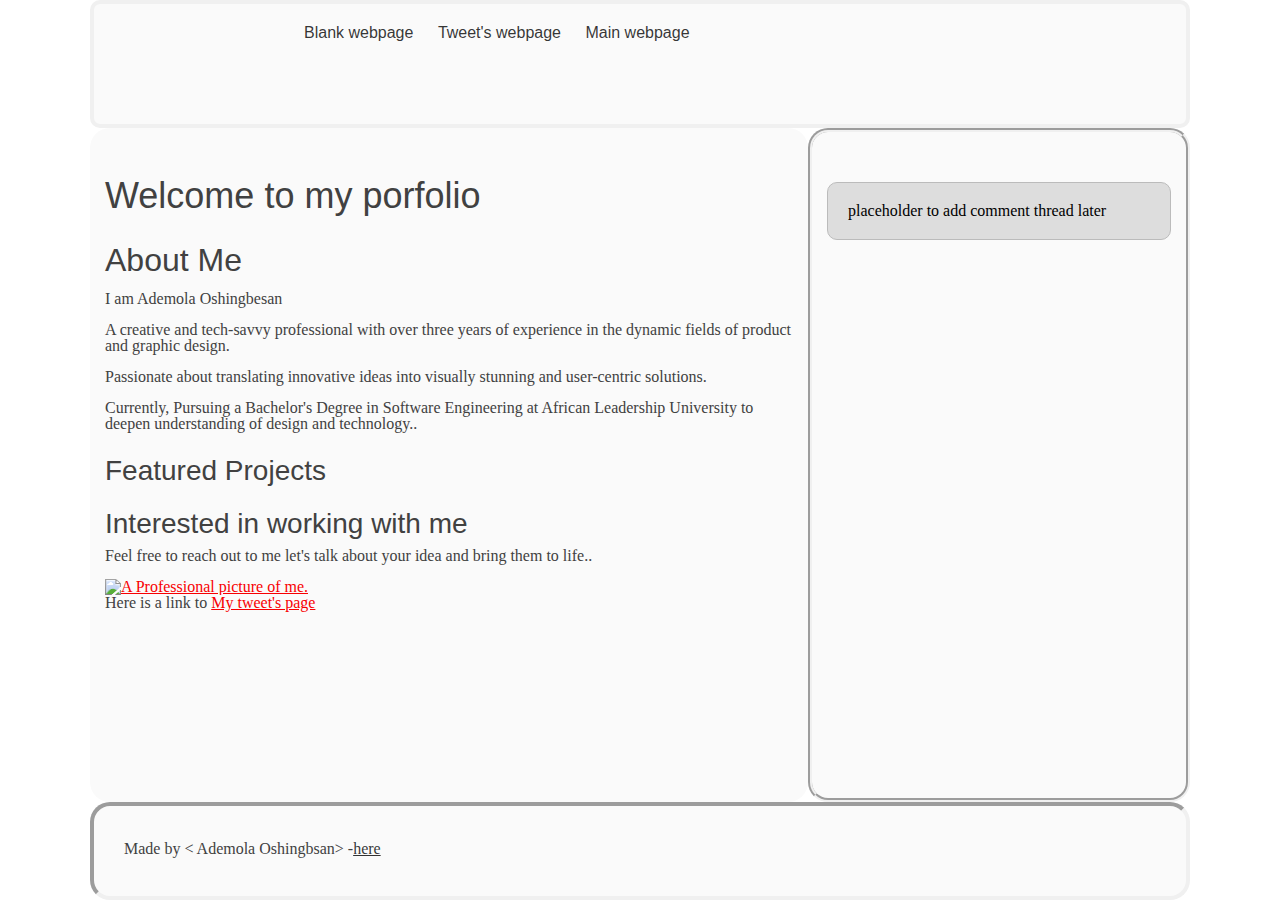
==== css_basic/index.html @ d3d153b1 "new changes" ====
<!DOCTYPE html>
<html lang="en">
        <head>
                <meta charset="utf-8">
		<meta name="viewport" content="width=device-width, initial-scale=1.0">
                <title>My First Webpage</title>
		<link rel="stylesheet" href="base.css">
		<link rel="stylesheet" href="styles.css">
        </head>
        <body class="flexing body_container works_on_smartphone">
	<header>
		<ul class="unordered">
			  <li><a href="basic_index.html" target="_blank">Blank webpage</a></li>
                                <li><a href="tweets.html" target="_blank">Tweet's webpage</a></li>
                                <li><a href="index.html">Main webpage</a></li>
                        </ul>
		</ul>
	</header>
	<main class="flexing main_container">	
                <article>
                       <h1>Welcome to my porfolio</h1>
                                <h2>About Me</h2>
                                <p><b>I am Ademola Oshingbesan</b></p>
                                <p>A creative and tech-savvy professional with over three years of experience in the dynamic fields of product and graphic design.</p> 
                                <P>Passionate about translating innovative ideas into visually stunning and user-centric solutions.</P>
                                <p>Currently, Pursuing a Bachelor's Degree in Software Engineering at African Leadership University to deepen understanding of design and technology..</p>
                                <h3>Featured Projects</h3>
                                <h3>Interested in working with me</h3>
                                <p>Feel free to reach out to me let's talk about your idea and bring them to life..</p>
				<a href="https://www.linkedin.com/in/ademola-oshingbesan-87548121b">
                                        <img src="https://media.licdn.com/dms/image/D4D03AQHOtEuG7Vt9pA/profile-displayphoto-shrink_400_400/0/1686472200722?e=1700092800&v=beta&t=aSYRez_sE2X_dWw4Id8l-gw0tS_PkqhXsqgiIhXTU1U" alt="A Professional picture of me.">
                </a>
                <p> Here is a link to
                        <a href="tweets.html">My tweet's page</a>
                </p>

		</article>
	       <aside>
		       <p>placeholder to add comment thread later</p>
	       </aside>       
	</main>
	<footer>
		<p class="foot_margin">Made by < Ademola Oshingbsan> -<a href="<www.linkedin.com/in/ademola-oshingbesan-87548121b>" target="_blank">here</a></p>
	</footer>
        </body>
</html>
---- css_basic/base.css ----
/* Importing webfonts */
/* (If you're learning CSS, you should disregard that) */

@import url(https://fonts.googleapis.com/css?family=Redhatdisplay);
@import url(https://fonts.googleapis.com/css?family=poppins);


/* CSS reset rules */

html, body {
	height: 100%;
	min-height: 100%;
}
html, body, div, span, applet, object, iframe,
h1, h2, h3, h4, h5, h6, p, blockquote, pre,
a, abbr, acronym, address, big, cite, code,
del, dfn, img, ins, kbd, q, s, samp,
small, strike, sub, sup, tt, var,
b, u, i, center,
dl, dt, dd,
fieldset, form, label, legend,
table, caption, tbody, tfoot, thead, tr, th, td,
article, aside, canvas, details, embed, 
figure, figcaption, footer, header, hgroup, 
menu, nav, output, ruby, section, summary,
time, mark, audio, video {
	margin: 0;
	padding: 0;
	border: 0;
	font-size: 100%;
	font: inherit;
	vertical-align: baseline;
}
/* HTML5 display-role reset for older browsers */
article, aside, details, figcaption, figure, 
footer, header, hgroup, menu, nav, section {
	display: block;
}
body {
	line-height: 1;
}
blockquote, q {
	quotes: none;
}
blockquote:before, blockquote:after,
q:before, q:after {
	content: '';
	content: none;
}
table {
	border-collapse: collapse;
	border-spacing: 0;
}


/* Fonts and colors */

body {
	font-family: 'Josefin Sans', serif;
	color: rgba(0, 0, 0, 0.8);
}
h1, h2, h3, h4, h5, h6, header {
	font-family: 'Yeseva One', sans-serif;
}
article {
}
header {
	border-bottom: 1px solid rgb(221,221,221);
	transition: border-bottom-color 1s ease;
}
header a {
	color: rgba(0, 0, 0, 0.8);
}
aside {
	background: #FAFAFA;
}
aside p {
	border: 1px solid #bbb;
	background: #ddd;
	color: black;
}
footer a {
	color: rgba(0, 0, 0, 0.8);
}
a {
	color: #F80002;
}


/* Positioning and margins */

@media (min-width: 1100px) {
	body {
		width: 1100px;
		margin: 0 auto;
	}
}

article {
	padding: 50px 15px;
}
article > *:first-child {
	margin-top: 0;
}
aside {
	padding: 50px 15px;
}
header .right {
	float: right;
	margin: 0 10px 15px;
}


/* Header */
header {
	padding: 20px 0;
	height: 80px;
}
header ul {
	list-style: none;
	margin: 0;
	padding: 0;
}
header li {
	display: inline;
	vertical-align:middle;
}
header li:first-child {
	margin: 0;
}
header li a {
	margin: 0 10px;
}
header li.logo {
	font-size: 36px;
}
header a {
	text-decoration: none;
}


/* Aside */

aside p {
	border-radius: 10px;
	padding: 20px 20px;
}


/* Footer */

footer {
	padding: 5px 15px;
	height: 80px;
}


/* Text styles and margins */

p {
	margin-bottom: 15px;
}
h1 {
	font-size: 36px;
	margin: 40px 0 20px;
}
h2 {
	font-size: 32px;
	margin: 30px 0 15px;
}
h3 {
	font-size: 28px;
	margin: 25px 0 10px;
}
h4 {
	font-size: 20px;
	font-weight: bold;
	margin: 20px 0 10px;
}
h5 {
	font-size: 18px;
	font-weight: bold;
	margin: 15px 0 10px;
}
h6 {
	font-weight: bold;
	margin: 5px 0;
}

@media (max-width: 800px) {
  body.works_on_smartphone {
  	display: block;
  }
  body.works_on_smartphone main {
  	display: block;
  }
  header .right {
  	float: none;
  }
}
---- css_basic/styles.css ----
.flexing {
    display: flex;
}

.body_container {
    flex-direction: column;
}
.main_container {
    flex-direction: row;
    flex: auto;
}
article {
    flex: 2;
    overflow-y: auto;
}
aside {
    flex: 1;
    overflow-y: auto;
}
header {
    background-color: #FAFAFA;
    border-radius: 10px;
    border: 4px solid #F0F0F0;

}
footer {
    background-color: #FAFAFA;
    border-radius: 20px;
    border: 4px inset #F0F0F0;
}
article {
    background-color:#FAFAFA;
    border-radius: 20px;
    border: 4px #0B2D55;
}
aside {
    background-color: #FAFAFA;
    border-radius: 20px;
    border: 4px groove #F0F0F0;
}

.unordered {
    margin-left: 200px;
}

.main {
    background-color: #FAFAFA;
    border-radius: 5px;
    border: 2px dotted #F0F0F0;
}

.tweets {
    background-color: #FAFAFA;
    border-radius: 7px;
    border: 2px solid #F0F0F0;
}

.blank {
    background-color: #FAFAFA;
    border-radius: 9px;
    border: 2px dashed #F0F0F0;
}
.unordered .main a {
    color: #0B2D55;
}

.unordered .tweets a {
    color: #0B2D55;
}

.unordered .blank a {
    color: #F0F0F0; 
}

h1, h2, h3, p {
    color: #414141;
}

.foot_margin {
    margin-top: 30px;
    margin-left: 15px;
}
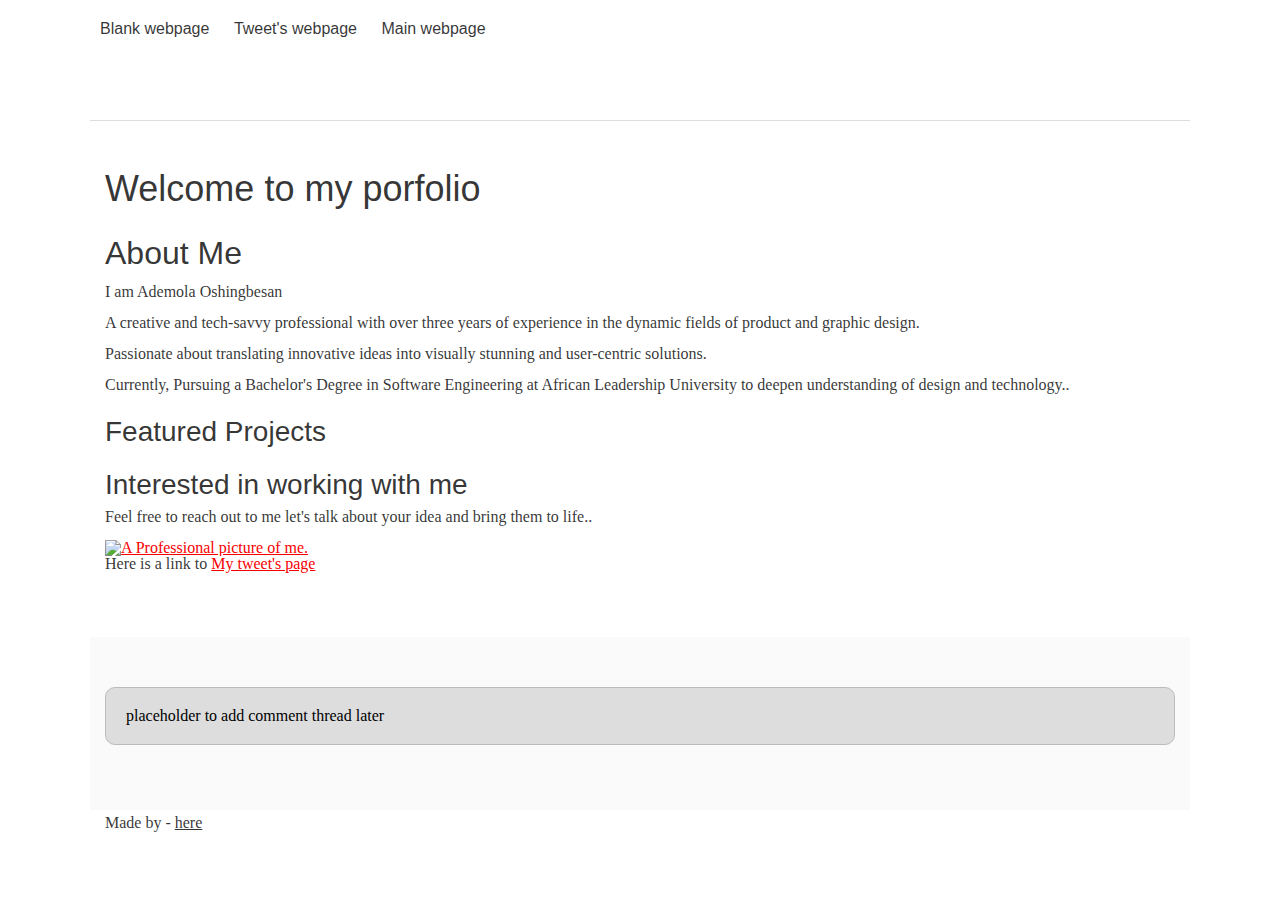
==== commit d73a0575: "new changes" ====
--- a/css_basic/index.html
+++ b/css_basic/index.html
@@ -2,21 +2,20 @@
 <html lang="en">
         <head>
                 <meta charset="utf-8">
-		<meta name="viewport" content="width=device-width, initial-scale=1.0">
                 <title>My First Webpage</title>
 		<link rel="stylesheet" href="base.css">
 		<link rel="stylesheet" href="styles.css">
         </head>
-        <body class="flexing body_container works_on_smartphone">
+        <body>
 	<header>
-		<ul class="unordered">
+		<ul>
 			  <li><a href="basic_index.html" target="_blank">Blank webpage</a></li>
                                 <li><a href="tweets.html" target="_blank">Tweet's webpage</a></li>
                                 <li><a href="index.html">Main webpage</a></li>
                         </ul>
 		</ul>
 	</header>
-	<main class="flexing main_container">	
+	<main>	
                 <article>
                        <h1>Welcome to my porfolio</h1>
                                 <h2>About Me</h2>
@@ -40,7 +39,7 @@
 	       </aside>       
 	</main>
 	<footer>
-		<p class="foot_margin">Made by < Ademola Oshingbsan> -<a href="<www.linkedin.com/in/ademola-oshingbesan-87548121b>" target="_blank">here</a></p>
+		<p>Made by <YOUR Ademola Oshingbsan> - <a href="<www.linkedin.com/in/ademola-oshingbesan-87548121b>" target="_blank">here</a></p>
 	</footer>
         </body>
 </html>
--- a/css_basic/styles.css
+++ b/css_basic/styles.css
@@ -16,67 +16,3 @@
 aside {
     flex: 1;
     overflow-y: auto;
-}
-header {
-    background-color: #FAFAFA;
-    border-radius: 10px;
-    border: 4px solid #F0F0F0;
-
-}
-footer {
-    background-color: #FAFAFA;
-    border-radius: 20px;
-    border: 4px inset #F0F0F0;
-}
-article {
-    background-color:#FAFAFA;
-    border-radius: 20px;
-    border: 4px #0B2D55;
-}
-aside {
-    background-color: #FAFAFA;
-    border-radius: 20px;
-    border: 4px groove #F0F0F0;
-}
-
-.unordered {
-    margin-left: 200px;
-}
-
-.main {
-    background-color: #FAFAFA;
-    border-radius: 5px;
-    border: 2px dotted #F0F0F0;
-}
-
-.tweets {
-    background-color: #FAFAFA;
-    border-radius: 7px;
-    border: 2px solid #F0F0F0;
-}
-
-.blank {
-    background-color: #FAFAFA;
-    border-radius: 9px;
-    border: 2px dashed #F0F0F0;
-}
-.unordered .main a {
-    color: #0B2D55;
-}
-
-.unordered .tweets a {
-    color: #0B2D55;
-}
-
-.unordered .blank a {
-    color: #F0F0F0; 
-}
-
-h1, h2, h3, p {
-    color: #414141;
-}
-
-.foot_margin {
-    margin-top: 30px;
-    margin-left: 15px;
-}
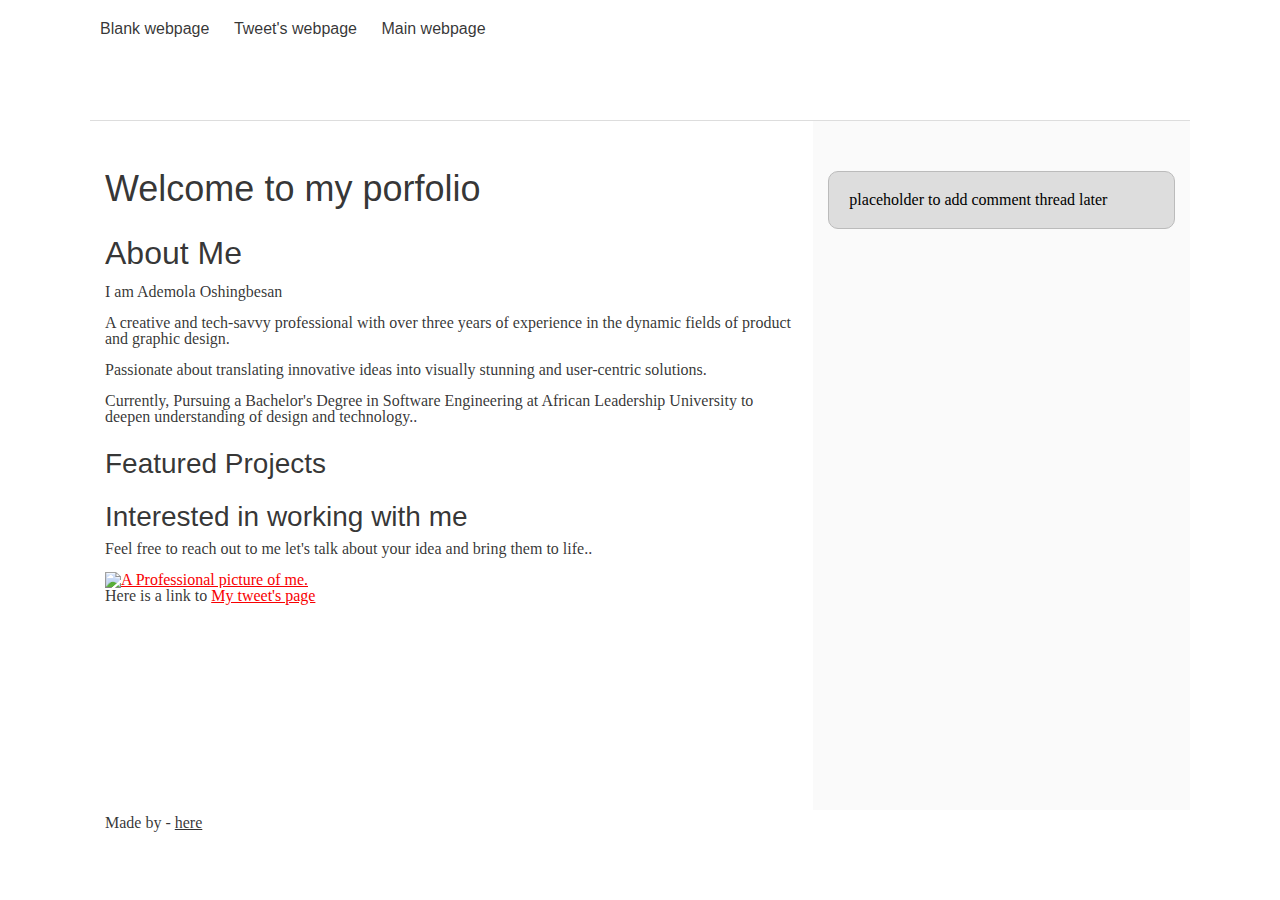
==== commit 1a2500a8: "Merge branch 'main' of https://github.com/aoshingbesan/alu-web-development" ====
--- a/css_basic/index.html
+++ b/css_basic/index.html
@@ -2,20 +2,21 @@
 <html lang="en">
         <head>
                 <meta charset="utf-8">
+		<meta name="viewport" content="width=device-width, initial-scale=1.0">
                 <title>My First Webpage</title>
 		<link rel="stylesheet" href="base.css">
 		<link rel="stylesheet" href="styles.css">
         </head>
-        <body>
+        <body class="flexing body_container works_on_smartphone">
 	<header>
-		<ul>
+		<ul class="unordered">
 			  <li><a href="basic_index.html" target="_blank">Blank webpage</a></li>
                                 <li><a href="tweets.html" target="_blank">Tweet's webpage</a></li>
                                 <li><a href="index.html">Main webpage</a></li>
                         </ul>
 		</ul>
 	</header>
-	<main>	
+	<main class="flexing main_container">	
                 <article>
                        <h1>Welcome to my porfolio</h1>
                                 <h2>About Me</h2>
@@ -39,7 +40,7 @@
 	       </aside>       
 	</main>
 	<footer>
-		<p>Made by <YOUR Ademola Oshingbsan> - <a href="<www.linkedin.com/in/ademola-oshingbesan-87548121b>" target="_blank">here</a></p>
+		<p class="foot_margin">Made by <YOUR Ademola Oshingbsan> - <a href="<www.linkedin.com/in/ademola-oshingbesan-87548121b>" target="_blank">here</a></p>
 	</footer>
         </body>
 </html>
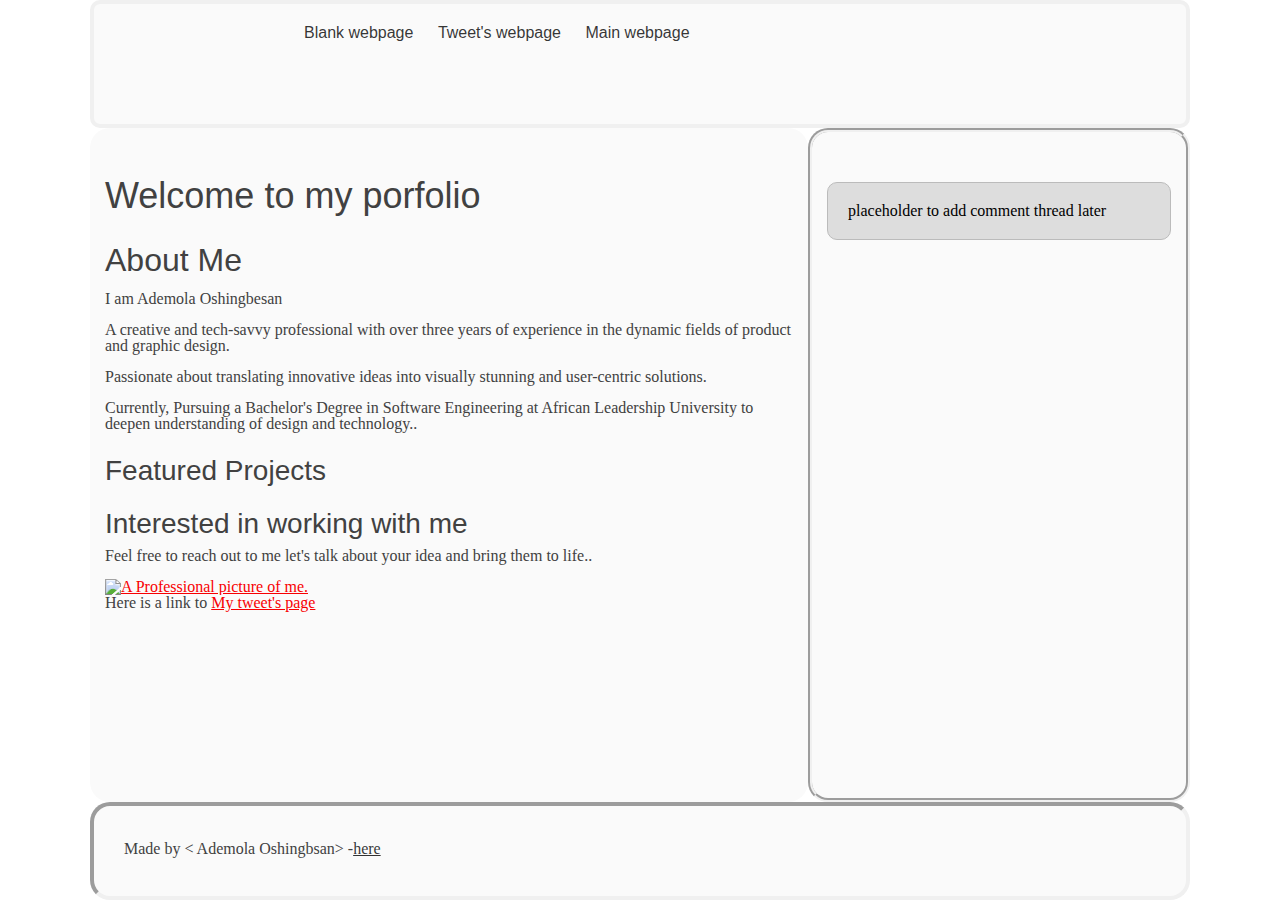
==== commit c2c58d32: "Merge branch 'main' of https://github.com/aoshingbesan/alu-web-development" ====
--- a/css_basic/index.html
+++ b/css_basic/index.html
@@ -40,7 +40,7 @@
 	       </aside>       
 	</main>
 	<footer>
-		<p class="foot_margin">Made by <YOUR Ademola Oshingbsan> - <a href="<www.linkedin.com/in/ademola-oshingbesan-87548121b>" target="_blank">here</a></p>
+		<p class="foot_margin">Made by < Ademola Oshingbsan> -<a href="<www.linkedin.com/in/ademola-oshingbesan-87548121b>" target="_blank">here</a></p>
 	</footer>
         </body>
 </html>
--- a/css_basic/styles.css
+++ b/css_basic/styles.css
@@ -16,3 +16,67 @@
 aside {
     flex: 1;
     overflow-y: auto;
+}
+header {
+    background-color: #FAFAFA;
+    border-radius: 10px;
+    border: 4px solid #F0F0F0;
+
+}
+footer {
+    background-color: #FAFAFA;
+    border-radius: 20px;
+    border: 4px inset #F0F0F0;
+}
+article {
+    background-color:#FAFAFA;
+    border-radius: 20px;
+    border: 4px #0B2D55;
+}
+aside {
+    background-color: #FAFAFA;
+    border-radius: 20px;
+    border: 4px groove #F0F0F0;
+}
+
+.unordered {
+    margin-left: 200px;
+}
+
+.main {
+    background-color: #FAFAFA;
+    border-radius: 5px;
+    border: 2px dotted #F0F0F0;
+}
+
+.tweets {
+    background-color: #FAFAFA;
+    border-radius: 7px;
+    border: 2px solid #F0F0F0;
+}
+
+.blank {
+    background-color: #FAFAFA;
+    border-radius: 9px;
+    border: 2px dashed #F0F0F0;
+}
+.unordered .main a {
+    color: #0B2D55;
+}
+
+.unordered .tweets a {
+    color: #0B2D55;
+}
+
+.unordered .blank a {
+    color: #F0F0F0; 
+}
+
+h1, h2, h3, p {
+    color: #414141;
+}
+
+.foot_margin {
+    margin-top: 30px;
+    margin-left: 15px;
+}
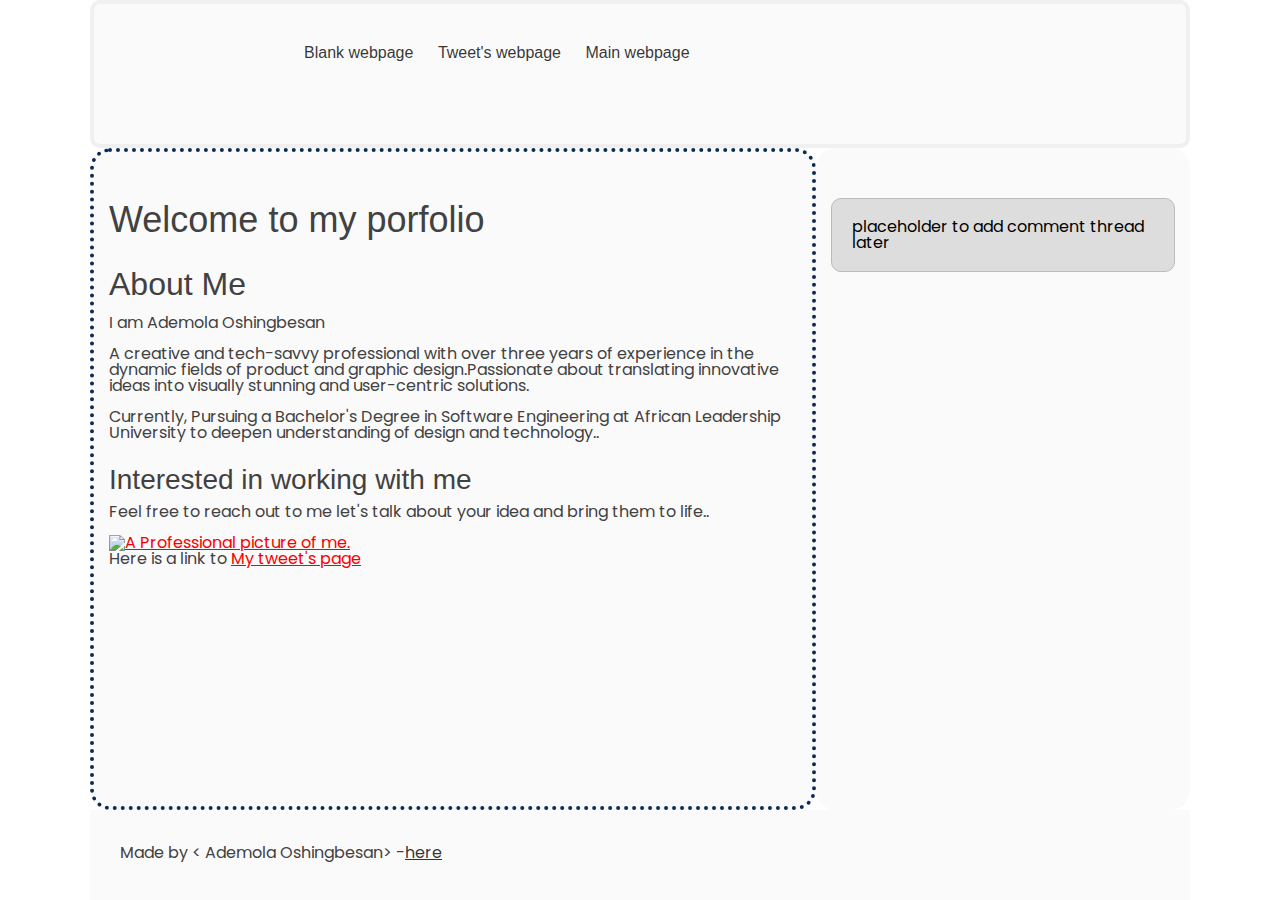
==== commit 95c3f747: "new changes" ====
--- a/css_basic/index.html
+++ b/css_basic/index.html
@@ -21,10 +21,8 @@
                        <h1>Welcome to my porfolio</h1>
                                 <h2>About Me</h2>
                                 <p><b>I am Ademola Oshingbesan</b></p>
-                                <p>A creative and tech-savvy professional with over three years of experience in the dynamic fields of product and graphic design.</p> 
-                                <P>Passionate about translating innovative ideas into visually stunning and user-centric solutions.</P>
+                                <p>A creative and tech-savvy professional with over three years of experience in the dynamic fields of product and graphic design.Passionate about translating innovative ideas into visually stunning and user-centric solutions.</p>
                                 <p>Currently, Pursuing a Bachelor's Degree in Software Engineering at African Leadership University to deepen understanding of design and technology..</p>
-                                <h3>Featured Projects</h3>
                                 <h3>Interested in working with me</h3>
                                 <p>Feel free to reach out to me let's talk about your idea and bring them to life..</p>
 				<a href="https://www.linkedin.com/in/ademola-oshingbesan-87548121b">
@@ -40,7 +38,7 @@
 	       </aside>       
 	</main>
 	<footer>
-		<p class="foot_margin">Made by < Ademola Oshingbsan> -<a href="<www.linkedin.com/in/ademola-oshingbesan-87548121b>" target="_blank">here</a></p>
+		<p class="foot_margin">Made by < Ademola Oshingbesan> -<a href="<www.linkedin.com/in/ademola-oshingbesan-87548121b>" target="_blank">here</a></p>
 	</footer>
         </body>
 </html>
--- a/css_basic/base.css
+++ b/css_basic/base.css
@@ -1,8 +1,8 @@
 /* Importing webfonts */
 /* (If you're learning CSS, you should disregard that) */
 
-@import url(https://fonts.googleapis.com/css?family=Redhatdisplay);
-@import url(https://fonts.googleapis.com/css?family=poppins);
+@import url(https://fonts.googleapis.com/css?family=Red Hat Display);
+@import url(https://fonts.googleapis.com/css?family=Poppins);
 
 
 /* CSS reset rules */
@@ -56,11 +56,11 @@
 /* Fonts and colors */
 
 body {
-	font-family: 'Josefin Sans', serif;
+	font-family: 'Poppins', sans-serif;
 	color: rgba(0, 0, 0, 0.8);
 }
 h1, h2, h3, h4, h5, h6, header {
-	font-family: 'Yeseva One', sans-serif;
+	font-family: 'Red Hat Display', sans-serif;
 }
 article {
 }
@@ -113,8 +113,8 @@
 
 /* Header */
 header {
-	padding: 20px 0;
-	height: 80px;
+	padding: 40px 0;
+	height: 60px;
 }
 header ul {
 	list-style: none;
--- a/css_basic/styles.css
+++ b/css_basic/styles.css
@@ -25,18 +25,18 @@
 }
 footer {
     background-color: #FAFAFA;
-    border-radius: 20px;
-    border: 4px inset #F0F0F0;
+    'border-radius: 10px;
+    border: 2px inset #F0F0F0;
 }
 article {
     background-color:#FAFAFA;
     border-radius: 20px;
-    border: 4px #0B2D55;
+    border: 4px dotted #0B2D55;
 }
 aside {
     background-color: #FAFAFA;
     border-radius: 20px;
-    border: 4px groove #F0F0F0;
+    border: 4px #F0F0F0;
 }
 
 .unordered {
@@ -46,7 +46,7 @@
 .main {
     background-color: #FAFAFA;
     border-radius: 5px;
-    border: 2px dotted #F0F0F0;
+    border: 2px #F0F0F0;
 }
 
 .tweets {
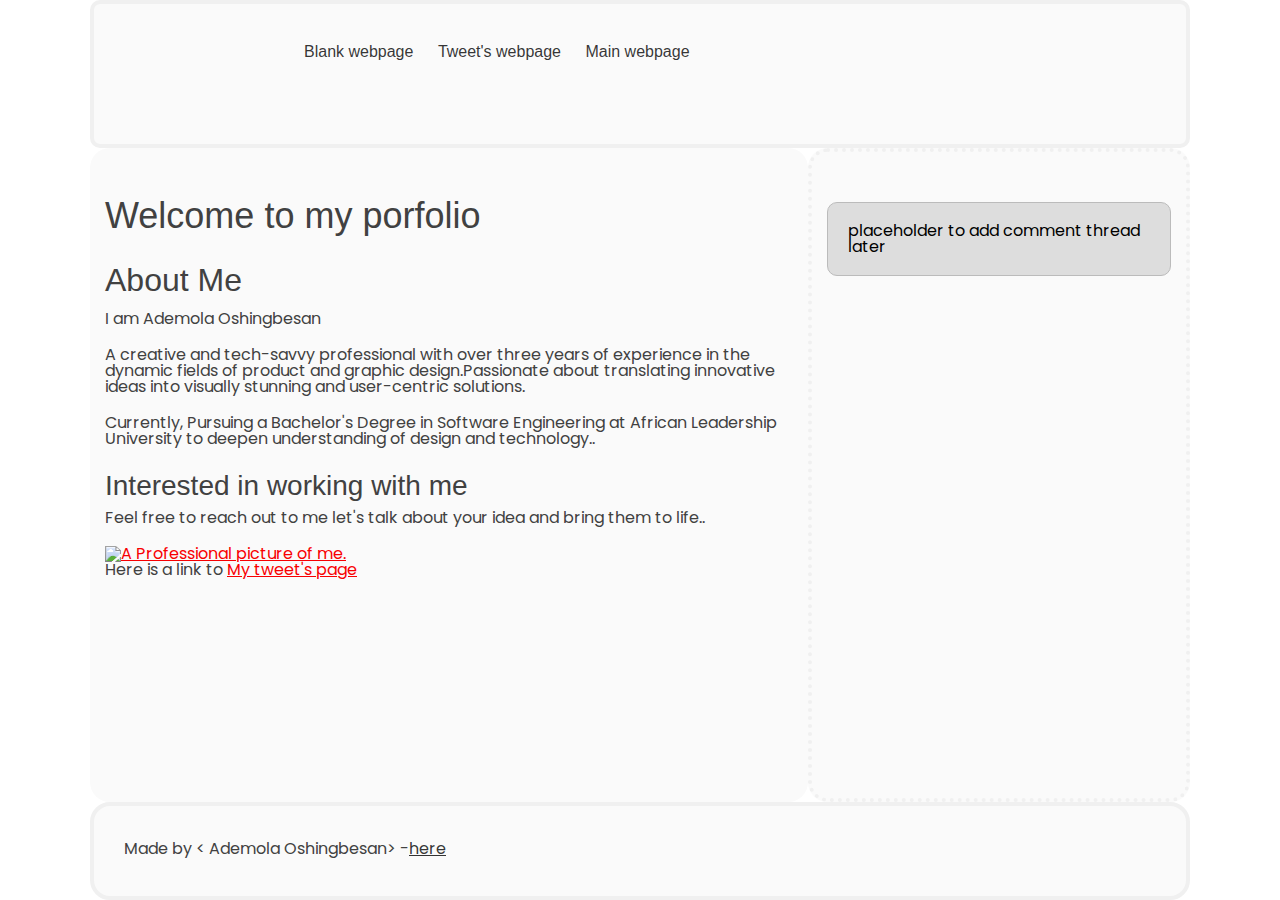
==== commit 075155ce: "new changes" ====
--- a/css_basic/index.html
+++ b/css_basic/index.html
@@ -11,9 +11,8 @@
 	<header>
 		<ul class="unordered">
 			  <li><a href="basic_index.html" target="_blank">Blank webpage</a></li>
-                                <li><a href="tweets.html" target="_blank">Tweet's webpage</a></li>
-                                <li><a href="index.html">Main webpage</a></li>
-                        </ul>
+                          <li><a href="tweets.html" target="_blank">Tweet's webpage</a></li>
+                          <li><a href="index.html">Main webpage</a></li>
 		</ul>
 	</header>
 	<main class="flexing main_container">	
--- a/css_basic/base.css
+++ b/css_basic/base.css
@@ -1,7 +1,7 @@
 /* Importing webfonts */
 /* (If you're learning CSS, you should disregard that) */
 
-@import url(https://fonts.googleapis.com/css?family=Red Hat Display);
+@import url(https://fonts.googleapis.com/css?family=RedHatDisplay);
 @import url(https://fonts.googleapis.com/css?family=Poppins);
 
 
@@ -123,7 +123,7 @@
 }
 header li {
 	display: inline;
-	vertical-align:middle;
+	vertical-align:none;
 }
 header li:first-child {
 	margin: 0;
@@ -158,7 +158,7 @@
 /* Text styles and margins */
 
 p {
-	margin-bottom: 15px;
+	margin-bottom: 20px;
 }
 h1 {
 	font-size: 36px;
--- a/css_basic/styles.css
+++ b/css_basic/styles.css
@@ -21,22 +21,21 @@
     background-color: #FAFAFA;
     border-radius: 10px;
     border: 4px solid #F0F0F0;
-
 }
 footer {
     background-color: #FAFAFA;
-    'border-radius: 10px;
-    border: 2px inset #F0F0F0;
+    border-radius: 20px;
+    border: 4px solid #F0F0F0;
 }
 article {
     background-color:#FAFAFA;
     border-radius: 20px;
-    border: 4px dotted #0B2D55;
+    border: 2px #F0F0F0;
 }
 aside {
     background-color: #FAFAFA;
     border-radius: 20px;
-    border: 4px #F0F0F0;
+    border: 4px dotted #F0F0F0;
 }
 
 .unordered {
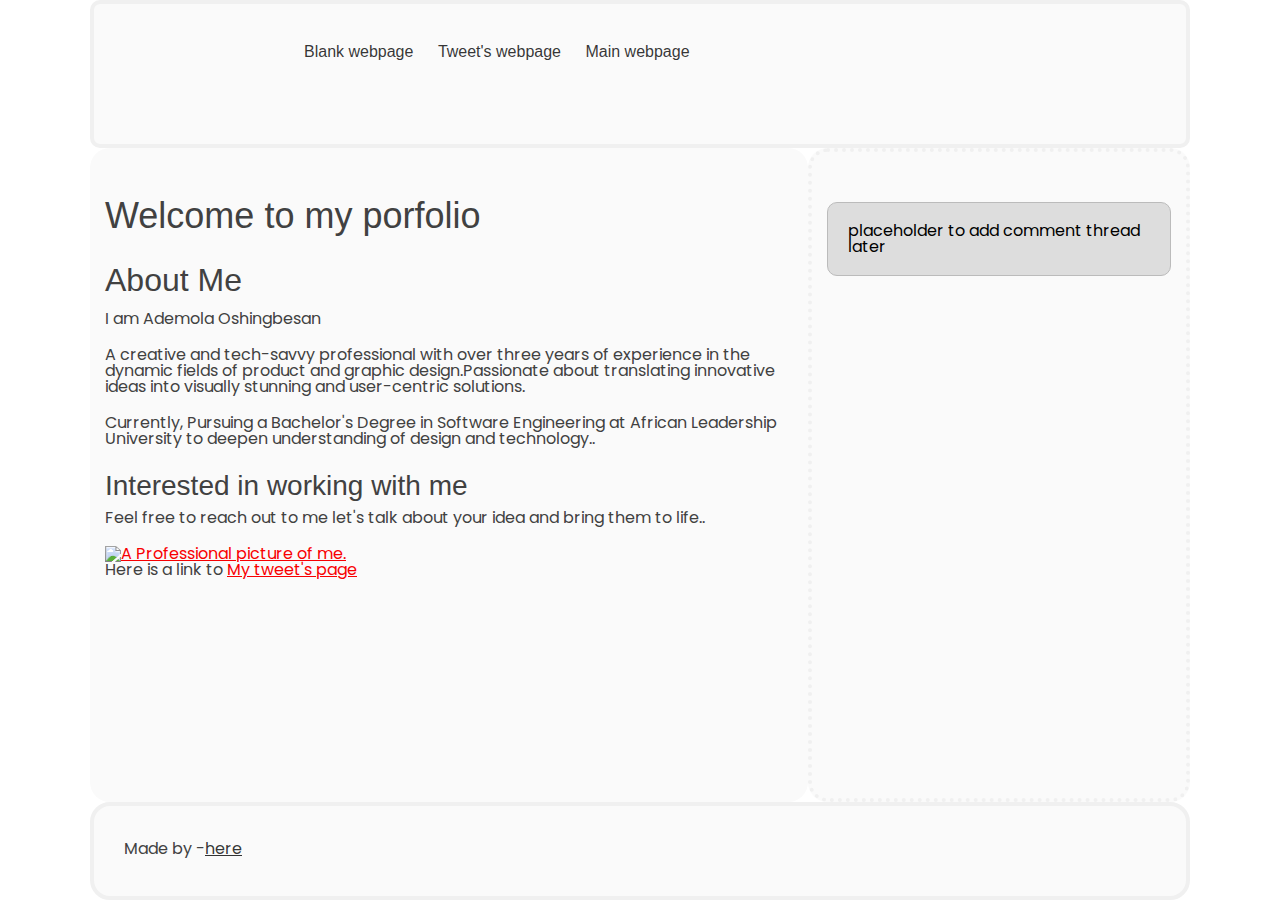
==== commit b7982153: "new changes" ====
--- a/css_basic/index.html
+++ b/css_basic/index.html
@@ -37,7 +37,7 @@
 	       </aside>       
 	</main>
 	<footer>
-		<p class="foot_margin">Made by < Ademola Oshingbesan> -<a href="<www.linkedin.com/in/ademola-oshingbesan-87548121b>" target="_blank">here</a></p>
+		<p class="foot_margin">Made by <Ademola Oshingbesan> -<a href="www.linkedin.com/in/ademola-oshingbesan-87548121b" target="_blank">here</a></p>
 	</footer>
         </body>
 </html>
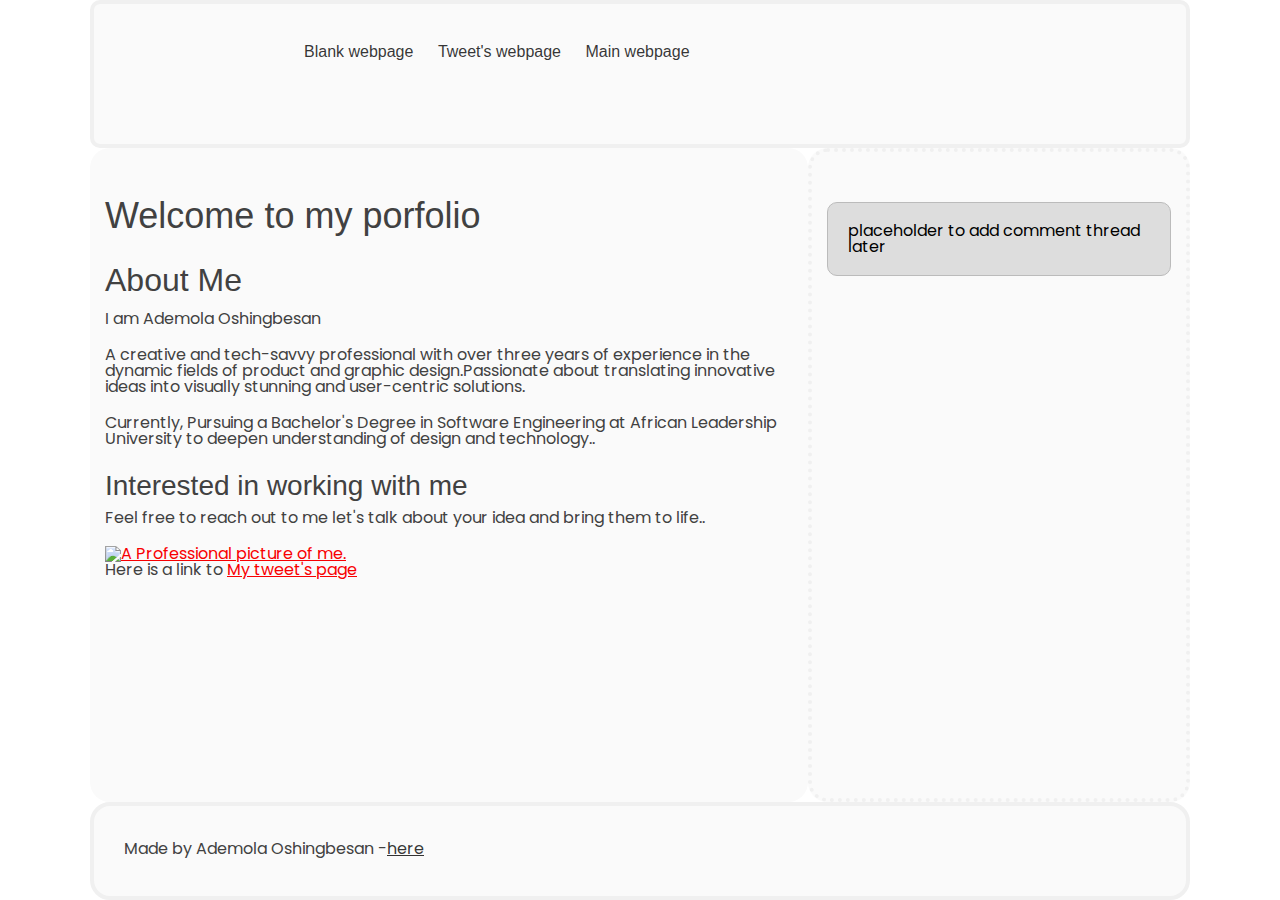
==== commit 4297f9f7: "new changes" ====
--- a/css_basic/index.html
+++ b/css_basic/index.html
@@ -37,7 +37,7 @@
 	       </aside>       
 	</main>
 	<footer>
-		<p class="foot_margin">Made by <Ademola Oshingbesan> -<a href="www.linkedin.com/in/ademola-oshingbesan-87548121b" target="_blank">here</a></p>
-	</footer>
+                <p class="foot_margin">Made by Ademola Oshingbesan -<a href="www.linkedin.com/in/ademola-oshingbesan-87548121b" target="_blank">here</a></p>
+        </footer>	
         </body>
 </html>
